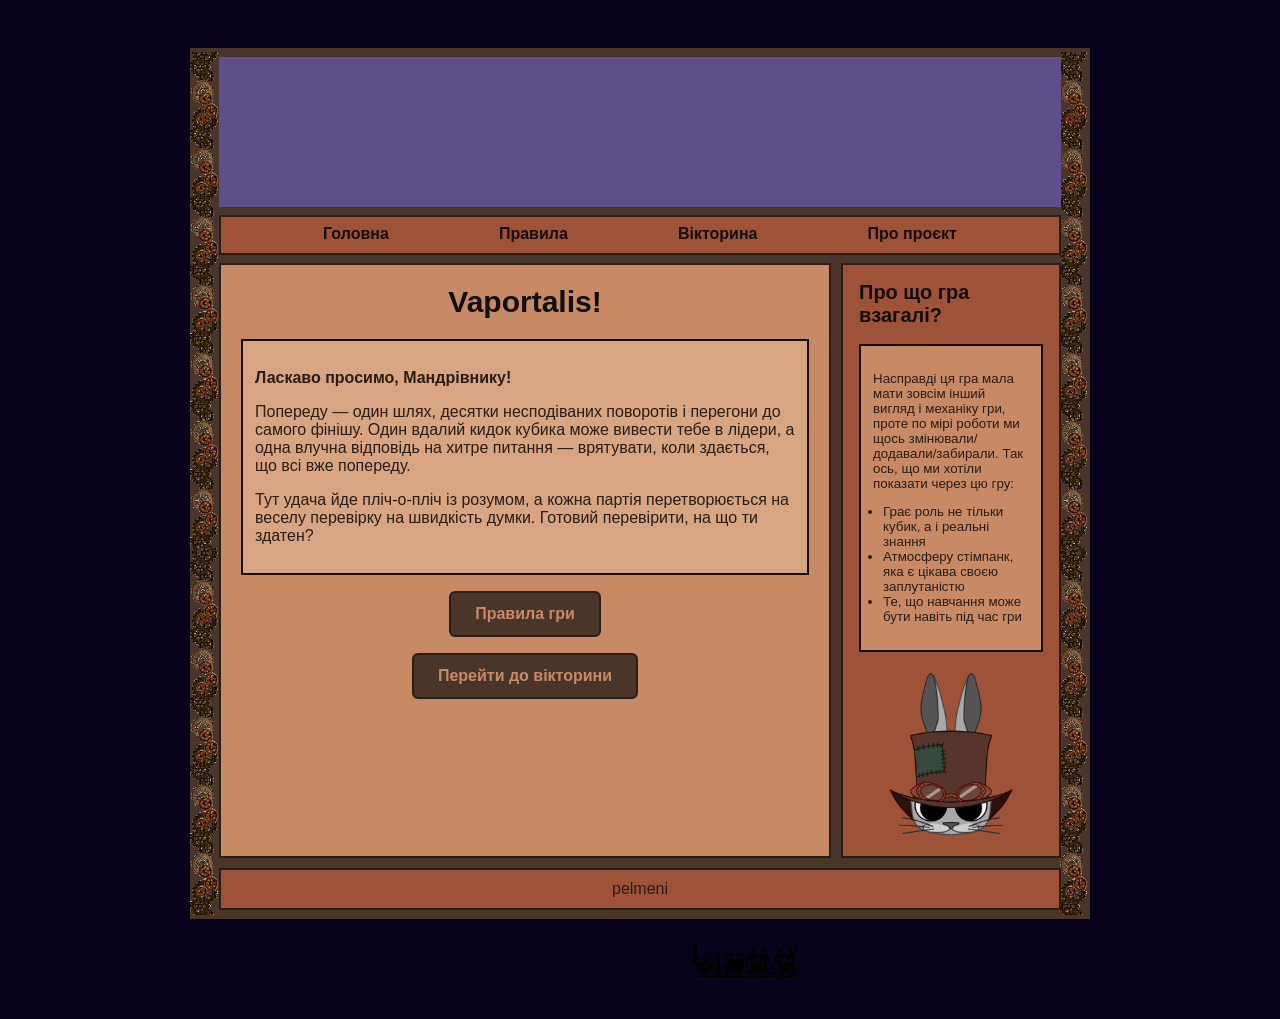
==== index.html @ 7c3bfebd "Add files via upload" ====
<!DOCTYPE html>
<html>
	<head>
		<meta charset="UTF-8">
		<meta name="viewport" content="width=device-width, initial-scale=1.0">
		<title>Vaportalis</title>
		<link rel="stylesheet" href="style.css">
	</head>
	<body>
        <div id="container">
                <div id="headerArea">
                    <div id="header"></div>
                    <nav id="navbar">
                        <ul>
                            <li><a href="index.html">Головна</a></li>
                            <li><a href="instr.html">Правила</a></li>
                            <li><a href="quiz.html">Вікторина</a></li>
                            <li><a href="project.html">Про проєкт</a></li>
                        </ul>
                    </nav>
                </div>

                <div id="flex">
                    
                    <main>
                        <h1>Vaportalis!</h1>
                        <div class="boxx">
                            <p><strong>Ласкаво просимо, Мандрівнику!</strong></p>
                            <p>Попереду — один шлях, десятки несподіваних поворотів і перегони до самого фінішу. Один вдалий кидок кубика може вивести тебе в лідери, а одна влучна відповідь на хитре питання — врятувати, коли здається, що всі вже попереду.</p>
                            <p>Тут удача йде пліч-о-пліч із розумом, а кожна партія перетворюється на веселу перевірку на швидкість думки. Готовий перевірити, на що ти здатен?</p>
                            </div>
                        <div id="butwrapper">
                            <a href="instr.html" class="btn-game">Правила гри</a>
                        </div>
                        <div id="butwrapper">
                            <a href="quiz.html" class="btn-game">Перейти до вікторини</a>
                        </div>
                
                    </main>
                <aside id="rightSidebar"><h2>Про що гра взагалі?</h2>
                <div class="box">
                    <p>Насправді ця гра мала мати зовсім інший вигляд і механіку гри, проте по мірі роботи ми щось змінювали/додавали/забирали. Так ось, що ми хотіли показати через цю гру:</p>
                    <ul style="padding-left:10px;">
                        <li>Грає роль не тільки кубик, а і реальні знання</li>
                        <li>Атмосферу стімпанк, яка є цікава своєю заплутаністю</li>
                        <li>Те, що навчання може бути навіть під час гри</li>
                    </ul>
                </div>
                <div class="bunny-mascot" tabindex="0" aria-label="Стімпанк-заєць">
                    <img src="prostz.png" alt="Заєць у циліндрі" class="bunny-img bunny-normal">
                     <img src="starz.png" alt="Заєць підмигує" class="bunny-img bunny-wink">
                </div>
                
                </ul></aside></div>
                <footer id="footer">pelmeni</footer>
            </div>
            <div class="train-bar">
                <img src="victorian-train-glittergfx.gif" alt="Вікторіанський поїзд" class="train-img">
            </div>          
	</body>
</html>
---- style.css ----
:root {
    --header-image: url('https://www.leonardodavinci.net/assets/img/works/landscape-drawing-for-santa-maria-della-neve.jpg');
    --body-bg-image: url('https://img.glittergfx.com/backgrounds/abstract/5NzY-brown-fancy-background.jpg');
    --content: #43256E;
}

@font-face {
    font-family: Nunito;
    src: url('https://sadhost.neocities.org/fonts/Nunito-Regular.ttf');
}

@font-face {
    font-family: Nunito;
    src: url('https://sadhost.neocities.org/fonts/Nunito-Bold.ttf');
    font-weight: bold;
}

@font-face {
    font-family: Nunito;
    src: url('https://sadhost.neocities.org/fonts/Nunito-Italic.ttf');
    font-style: italic;
}

@font-face {
    font-family: Nunito;
    src: url('https://sadhost.neocities.org/fonts/Nunito-BoldItalic.ttf');
    font-style: italic;
    font-weight: bold;
}

/* ВИПРАВЛЕНО: було "-", має бути "*" */
*, *::before, *::after {
    box-sizing: border-box;
}

body {
    font-family: 'Nunito', sans-serif;
    margin: 0;
    padding: 24px 12px; 
    background-color: #08031A;
    background-size: 65px;
    color: #281D19;
    background-image: var(--body-bg-image);
}
body {
  cursor: url('cursorr.png') 0 0, auto;
}
a, button {
  cursor: url('pointerr.png') 0 0, pointer;
}
#container {
    max-width: 900px;
    margin: 24px auto; 
    border-top: 4px solid #4A352B;
    border-bottom: 4px solid #4A352B;
    border-left: 24px solid transparent;
    border-right: 24px solid transparent;
    padding: 5px;
    background-color: #4A352B;
    background-image:
        url('ezgif-6abb642a9d374ebf.gif'),
        url('ezgif-6abb642a9d374ebf.gif');
    background-position:
        left top,
        right top;
    background-repeat:
        repeat-y,
        repeat-y;
    background-origin: border-box;
}
.hover-preview-link {
    position: relative;
}

.hover-preview-img {
    display: block;
    position: fixed; /* тримається поверх сторінки, навіть якщо блок вузький */
    right: 24px;
    bottom: 24px;
    max-width: 260px;
    max-height: 200px;
    width: auto;
    height: auto;
    border: 3px solid #281D19;
    border-radius: 6px;
    box-shadow: 0 8px 24px rgba(0, 0, 0, 0.55);
    background-color: #4A352B;
    opacity: 0;
    visibility: hidden;
    pointer-events: none; 
    transform: translateY(8px);
    transition: opacity 0.2s ease, transform 0.2s ease, visibility 0.2s ease;
    z-index: 9999;
}

.hover-preview-link:hover .hover-preview-img {
    opacity: 1;
    visibility: visible;
    transform: translateY(0);
}

main a:not(.btn-game) {
    color: #120E0D;
    font-weight: bold;
    text-decoration: none;
}

#container main a.hover-preview-link:hover span {
    color: #4A352B;
    text-decoration: underline;
}
#container a:not(.btn-game) {
    color: #120E0D;
    font-weight: bold;
}

#container a:not(.btn-game):hover {
    color: #C88A65;
    text-decoration: underline;
}

#header {
    width: 100%;
    background-color: #5e4e8c;
    height: 150px;
    background-image: var(--header-image);
    background-size: cover;
    background-position: center;
}
.train-bar {
    max-width: 900px;
    margin: 12px auto; /* відступ зверху/знизу та центрування по ширині контейнера */
    text-align: center;
}

.train-img {
    display: inline-block;
    max-width: 100%;
    height: auto;
    image-rendering: pixelated; /* зберігає чіткий ретро/піксельний вигляд */
}

/* navigation section */
#navbar {
    min-height: 40px;
    background-color: #9E5338;
    width: 100%;
    margin-top: 8px; /* Відступ зверху від хедера */
    margin-bottom: 8px; /* Відступ знизу до основного блоку */
    border: 2px solid #281D19;
}

#navbar ul {
    display: flex;
    padding: 8px 0;
    margin: 0;
    list-style-type: none;
    justify-content: space-evenly;
    align-items: center;
}

#navbar li a {
    color: #120E0D;
    font-weight: 800;
    text-decoration: none;
    padding: 4px 8px;
}

#navbar li a:hover {
    color: #C88A65;
    text-decoration: underline;
}

#flex {
    display: flex;
    gap: 10px; /* Відступ між головним блоком і сайдбаром */
}

#butwrapper {
    display: flex;
    justify-content: center;
    align-items: center;
    margin-top: 16px;
}

aside {
    background-color: #9E5338;
    width: 220px;
    padding: 16px; /* Відступ усередині сайдбара */
    font-size: smaller;
    border: 2px solid #281D19;
}

main {
    background-color: #C88A65;
    flex: 1;
    padding: 20px; /* Відступ тексту від країв головного блока */
    order: 2;
    border: 2px solid #281D19;
    min-width: 0;
}

#leftSidebar {
    order: 1;
}

#rightSidebar {
    order: 3;
}

footer {
    background-color: #9E5338;
    width: 100%;
    min-height: 40px;
    padding: 10px;
    margin-top: 10px; /* Відступ над футером */
    text-align: center;
    border: 2px solid #281D19;
}

h1,
h2,
h3 {
    color: #120E0D;
    margin-top: 0;
}

h1 {
    font-size: 30px;
    text-align: center;
}

strong {
    color: #281D19;
}

.box {
    background-color: #C88A65;
    border: 2px solid #120E0D;
    padding: 12px; /* Внутрішній відступ усередині боксу */
    margin-bottom: 14px; /* Відступ знизу від боксу */
}
.boxx {
    background-color: #D8A482;
    border: 2px solid #120E0D;
    padding: 12px; /* Внутрішній відступ усередині боксу */
    margin-bottom: 14px; 
    margin-top: 14px;
}

#topBar {
    width: 100%;
    height: 30px;
    padding: 10px;
    font-size: smaller;
    background-color: #13092D;
}

/* Кнопка-посилання на іншу сторінку */
.btn-game {
    display: inline-block;
    padding: 12px 24px;
    background-color: #4A352B;
    color: #C88A65;
    font-weight: 800;
    text-decoration: none;
    border-radius: 6px;
    border: 2px solid #281D19;
    transition: transform 0.15s ease, background-color 0.2s ease, color 0.2s ease;
}

.btn-game:hover {
    background-color: #281D19;
    color: #C88A65;
    transform: translateY(-2px);
}
.bunny-mascot {
    position: relative;
    width: 170px;
    height: 170px;
    margin: 18px auto 0;
    cursor: pointer;
}

.bunny-img {
    position: absolute;
    inset: 0;
    width: 100%;
    height: 100%;
    object-fit: contain;
    transition: opacity 0.15s ease, transform 0.2s ease;
}

.bunny-normal {
    opacity: 1;
}

.bunny-wink {
    opacity: 0;
}

.bunny-mascot:hover .bunny-normal,
.bunny-mascot:focus .bunny-normal {
    opacity: 0;
}

.bunny-mascot:hover .bunny-wink,
.bunny-mascot:focus .bunny-wink {
    opacity: 1;
    transform: scale(1.04);
}
/* ================= СТИЛІ ДЛЯ ВІКТОРИНИ ================= */
.hidden {
    display: none !important;
}

/* Сітка для 7 кнопок категорій */
.categories-grid {
    display: grid;
    grid-template-columns: repeat(2, 1fr);
    gap: 12px;
    margin-top: 18px;
}

/* 7-ма кнопка красиво центрується на всю ширину знизу */
.categories-grid .cat-btn:last-child:nth-child(odd) {
    grid-column: 1 / -1;
}

.cat-btn {
    padding: 14px 16px;
    background-color: #4A352B;
    color: #F3DEC9;
    font-family: 'Nunito', sans-serif;
    font-size: 16px;
    font-weight: 800;
    border: 2px solid #281D19;
    border-radius: 6px;
    cursor: pointer;
    transition: transform 0.15s ease, background-color 0.2s ease, color 0.2s ease;
    text-align: center;
}

.cat-btn:hover {
    background-color: #9E5338;
    color: #120E0D;
    transform: translateY(-2px);
}

.quiz-top-bar {
    display: flex;
    justify-content: space-between;
    align-items: center;
    margin-bottom: 14px;
    gap: 10px;
}

.category-badge {
    background-color: #9E5338;
    color: #120E0D;
    font-weight: 800;
    padding: 5px 12px;
    border: 2px solid #281D19;
    border-radius: 4px;
    font-size: 14px;
}

.btn-small {
    background-color: #4A352B;
    color: #C88A65;
    font-family: 'Nunito', sans-serif;
    font-weight: 700;
    border: 2px solid #281D19;
    border-radius: 4px;
    padding: 5px 10px;
    cursor: pointer;
}

.btn-small:hover {
    background-color: #281D19;
}

.question-box {
    background-color: #D8A482;
    border: 2px solid #281D19;
    padding: 16px;
}

.question-text {
    font-size: 18px;
    font-weight: 800;
    color: #120E0D;
    margin: 0;
}

/* Варіанти відповідей */
.options-list {
    display: flex;
    flex-direction: column;
    gap: 10px;
    margin-top: 14px;
}

.option-btn {
    width: 100%;
    text-align: left;
    padding: 12px 16px;
    background-color: #4A352B;
    color: #F3DEC9;
    font-family: 'Nunito', sans-serif;
    font-size: 15px;
    font-weight: 700;
    border: 2px solid #281D19;
    border-radius: 6px;
    cursor: pointer;
    transition: background-color 0.15s ease, transform 0.1s ease;
}

.option-btn:hover:not(:disabled) {
    background-color: #281D19;
    transform: translateX(4px);
}

.option-btn:disabled {
    cursor: default;
}

/* Підсвітка правильної та неправильної відповіді */
.option-btn.correct {
    background-color: #2D6A4F !important;
    border-color: #1B4332 !important;
    color: #FFFFFF !important;
}

.option-btn.wrong {
    background-color: #9B2226 !important;
    border-color: #590D22 !important;
    color: #FFFFFF !important;
}

/* Блок пояснення */
.feedback-box {
    margin-top: 16px;
    padding: 14px;
    border: 2px solid #281D19;
    border-radius: 6px;
    background-color: #E6BEA3;
}

.feedback-box.is-correct {
    border-left: 8px solid #2D6A4F;
}

.feedback-box.is-wrong {
    border-left: 8px solid #9B2226;
}

.feedback-status {
    font-size: 17px;
    font-weight: 800;
    margin: 0 0 6px 0;
}

.feedback-box.is-correct .feedback-status {
    color: #1B4332;
}

.feedback-box.is-wrong .feedback-status {
    color: #780000;
}

.feedback-explanation {
    margin: 0;
    font-size: 15px;
    color: #120E0D;
    line-height: 1.45;
}

.quiz-controls {
    display: flex;
    justify-content: center;
    gap: 12px;
    margin-top: 18px;
    flex-wrap: wrap;
}

.quiz-controls .btn-game {
    font-family: 'Nunito', sans-serif;
    font-size: 15px;
    cursor: pointer;
}

.btn-secondary {
    background-color: #9E5338;
    color: #120E0D;
}

.btn-secondary:hover {
    background-color: #7A3E28;
    color: #F3DEC9;
}


@media only screen and (max-width: 600px) {
    .categories-grid {
        grid-template-columns: 1fr;
    }
}

@media only screen and (max-width: 800px) {
    #flex {
        flex-wrap: wrap;
    }

    aside {
        width: 100%;
    }

    main {
        order: 1;
    }

    #leftSidebar {
        order: 2;
    }

    #rightSidebar {
        order: 3;
    }

    #navbar ul {
        flex-wrap: wrap;
        gap: 6px;
    }
}
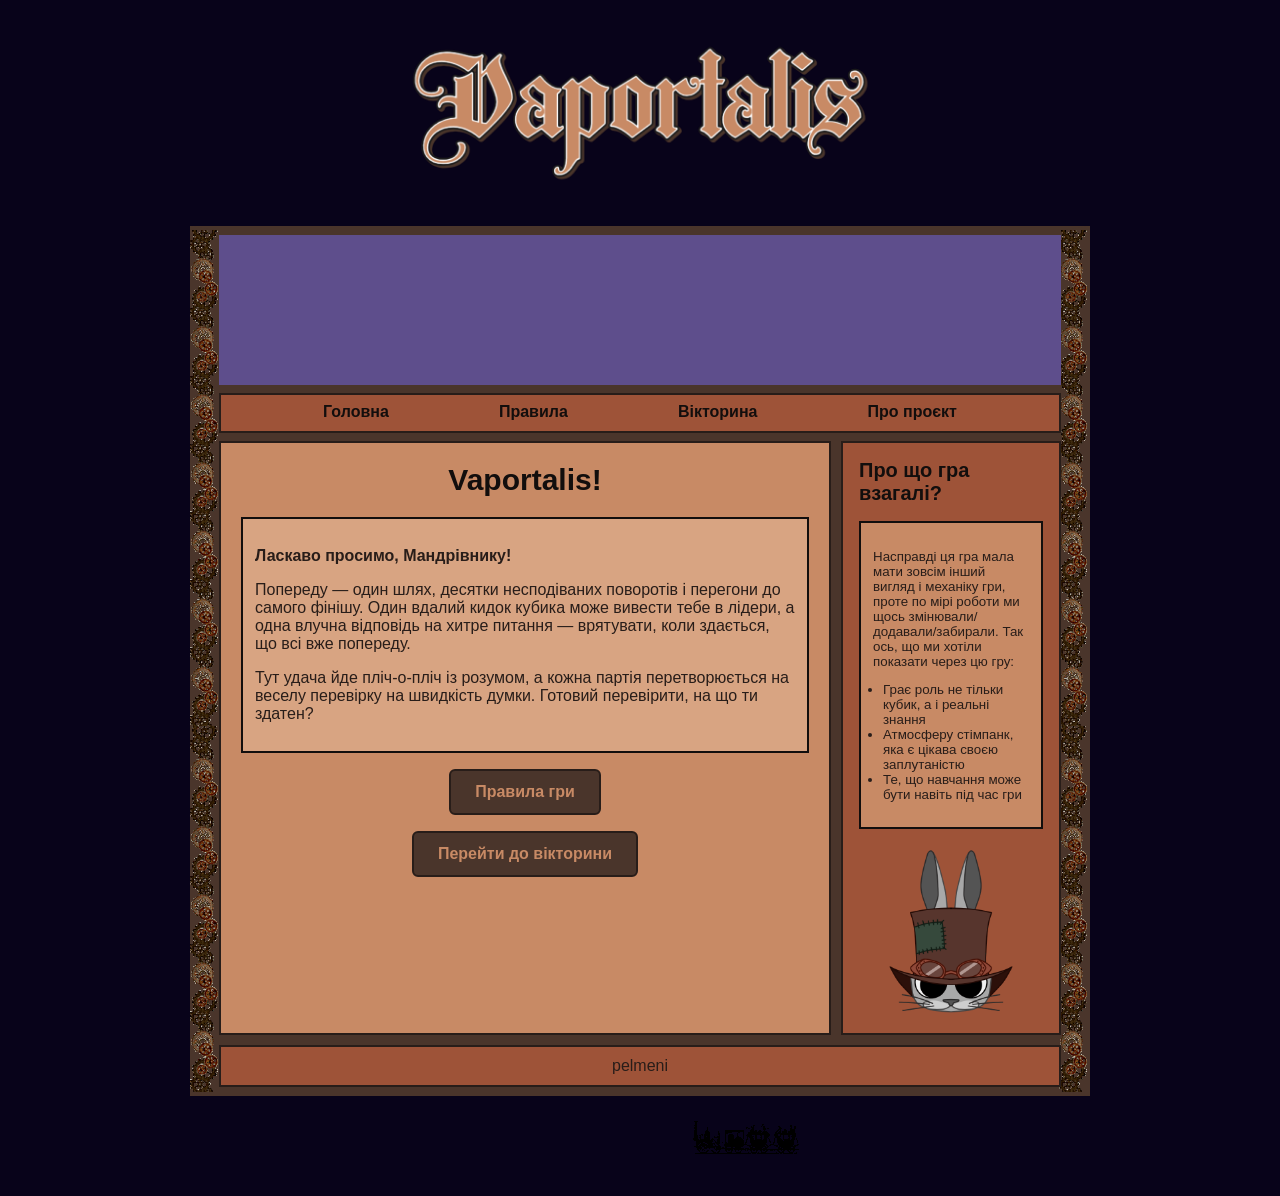
==== commit c95e5cfb: "Fix HTML structure and add logo image" ====
--- a/index.html
+++ b/index.html
@@ -7,6 +7,7 @@
 		<link rel="stylesheet" href="style.css">
 	</head>
 	<body>
+		<img src="Vaporf.png" alt="лого" style="display: block; margin: 0 auto; width: 500px;">
         <div id="container">
                 <div id="headerArea">
                     <div id="header"></div>
@@ -58,4 +59,4 @@
                 <img src="victorian-train-glittergfx.gif" alt="Вікторіанський поїзд" class="train-img">
             </div>          
 	</body>
-</html>+</html>
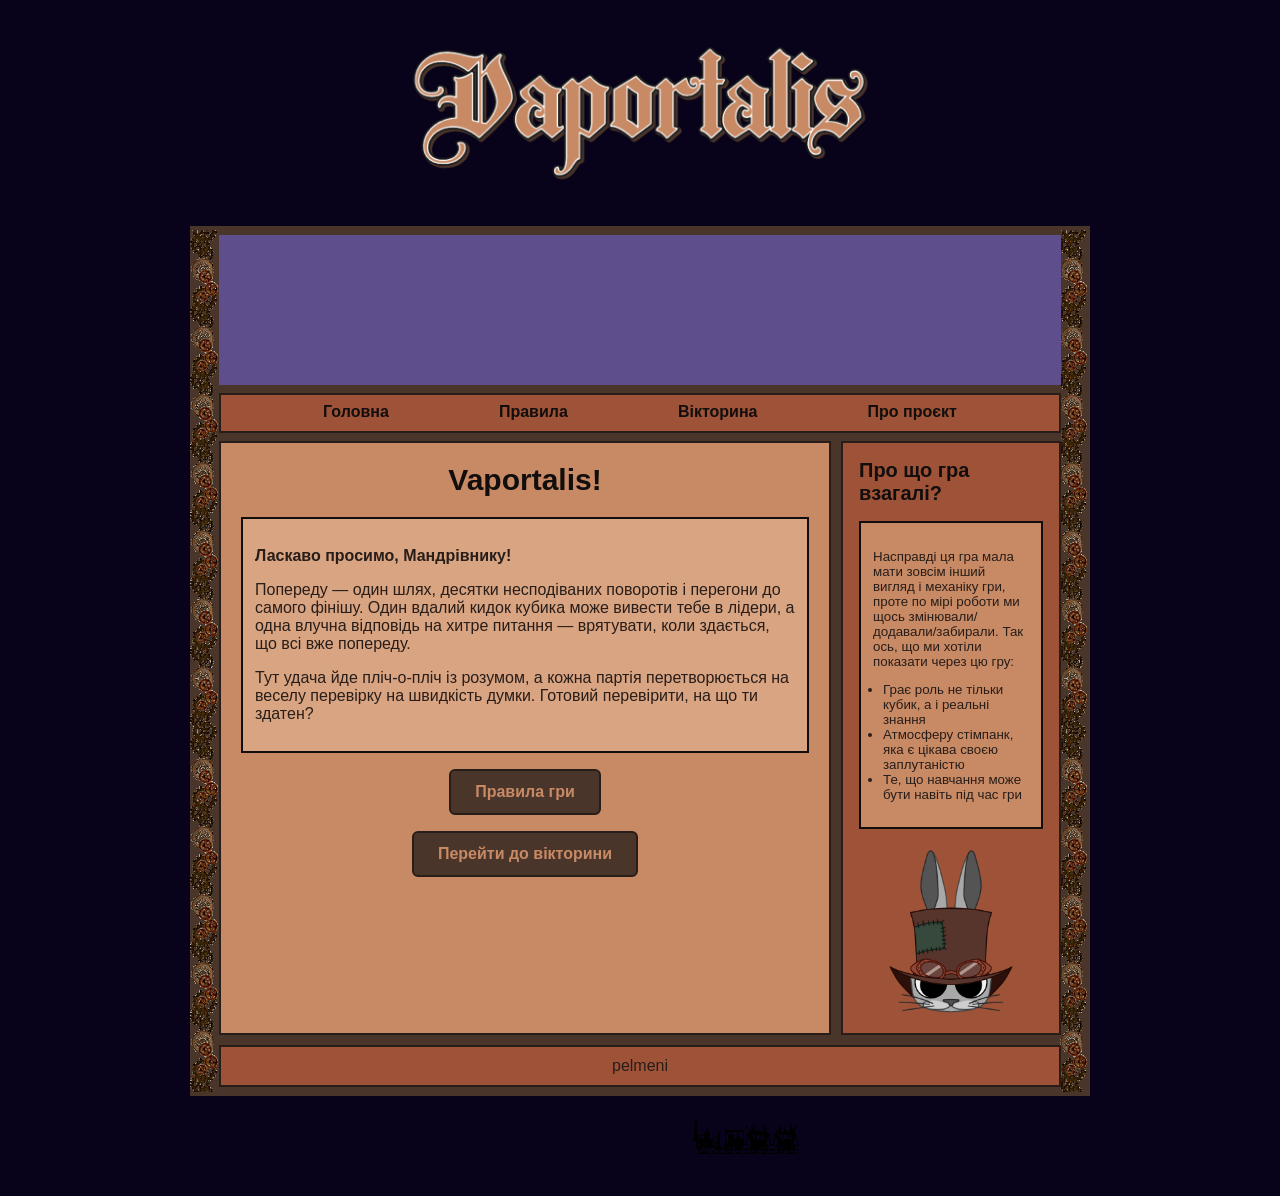
==== commit 4489bcf5: "Update index.html Updated HTML structure and improved image responsiveness." ====
--- a/index.html
+++ b/index.html
@@ -7,7 +7,7 @@
 		<link rel="stylesheet" href="style.css">
 	</head>
 	<body>
-		<img src="Vaporf.png" alt="лого" style="display: block; margin: 0 auto; width: 500px;">
+		<img src="Vaporf.png" alt="лого" style="display: block; margin: 0 auto; width: 500px; max-wwidth: 90%; height: auto">
         <div id="container">
                 <div id="headerArea">
                     <div id="header"></div>
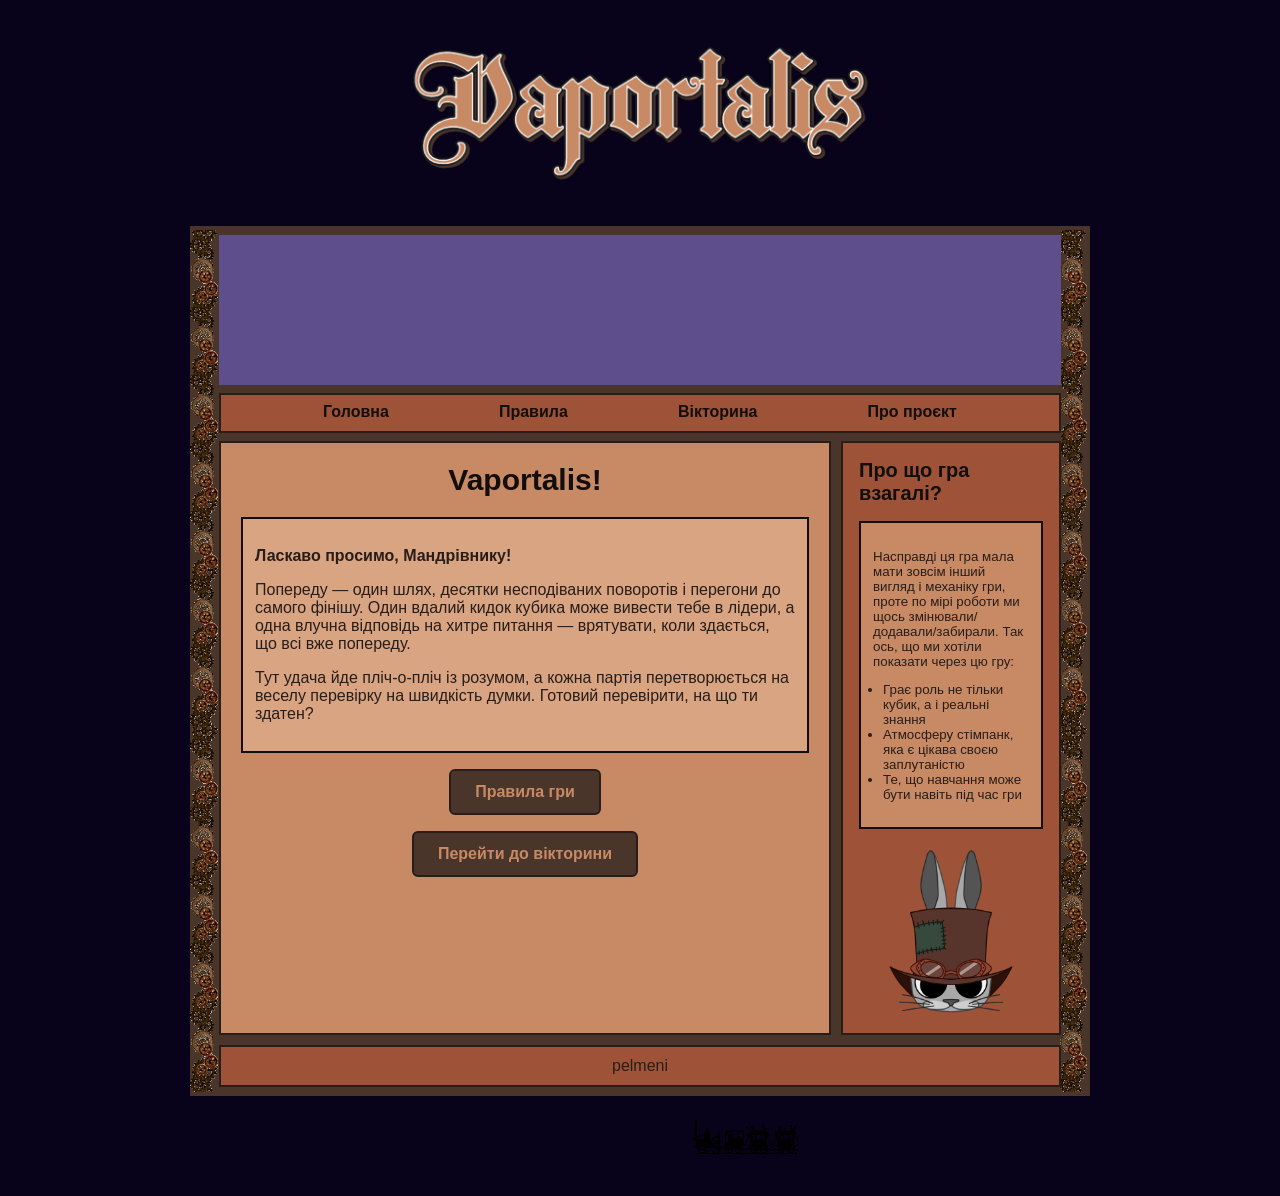
==== commit 0c9a46f3: "Update index.html" ====
--- a/index.html
+++ b/index.html
@@ -7,7 +7,7 @@
 		<link rel="stylesheet" href="style.css">
 	</head>
 	<body>
-		<img src="Vaporf.png" alt="лого" style="display: block; margin: 0 auto; width: 500px; max-wwidth: 90%; height: auto">
+		<img src="Vaporf.png" alt="лого" style="display: block; margin: 0 auto; width: 500px; max-width: 90%; height: auto">
         <div id="container">
                 <div id="headerArea">
                     <div id="header"></div>
